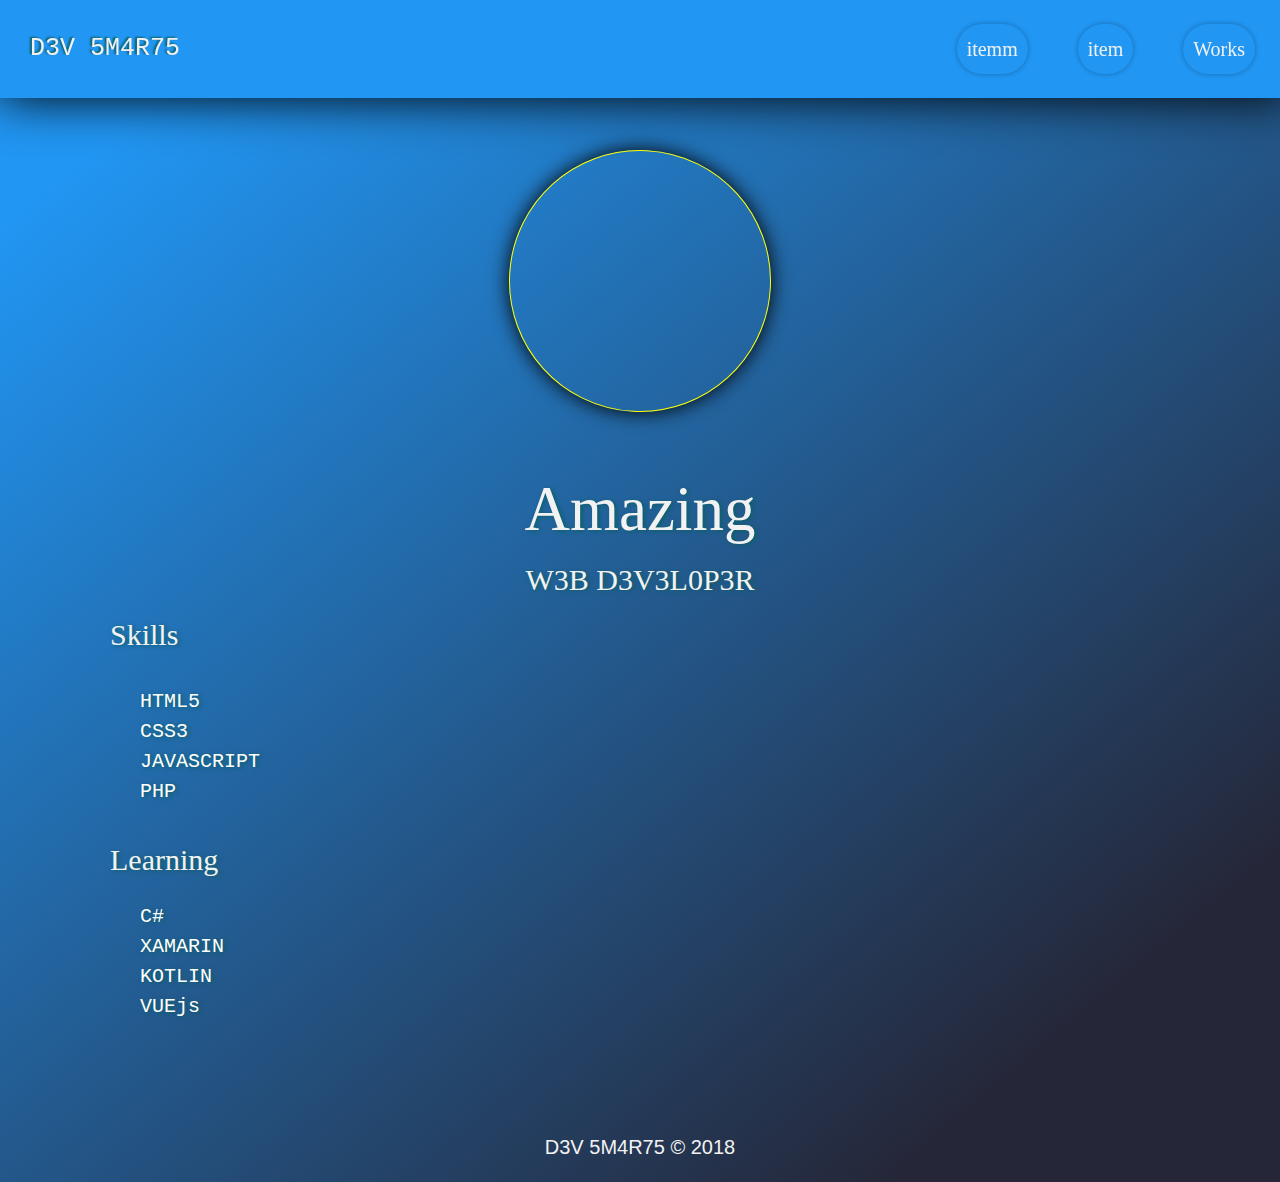
==== index.html @ ac751168 "Add files via upload" ====
<!DOCTYPE html>
      <html>
        <head>
          <meta charset='utf-8'>
          <meta name='viewport' content='width=device-width, initial-scale=1'>
        </head>
        <body>
      <style>
      body{
        margin : 0;
        background :  -webkit-linear-gradient(130deg, #252637 14%, #2196f3 90%);
      /*   background-repeat :; */
        min-height: 100%;
        line-height: 1.5;
      }
      nav{
        background-color : #2196f3;
        box-shadow: 0px 0px 50px;
        transition-property : padding;
        transition-duration : 2s;
        transition-timing-function: ease-out;
        position: fixed;
        width : 100%;
        z-index: 999;
        background-image: url('asfalt-light.png');
        background-size: contain;
        background-repeat: repeat-x;
      }
      nav:hover{
        padding :5px;
      }
      .cont{
        display: flex;
        justify-content: flex-end;
        color : #f1f1f1;
        padding : 5px;
        flex-flow: row wrap;
      }
      .cont div {
        padding : 10px;
        margin : 0px 25px;
        font-family: cursive;
        font-size: 20px;
      /*   border : 1px solid #ccc; */
        border-radius: 35px;
        /*flex-basis: 10%;*/
        transition-property: background, padding, transform, border-radius;
        transition-duration : 2s;
        transition-timing-function : ease-out;
      /*   animation-name : test;
        animation-timing-function : ease-out;
        animation-duration: 1s;
        animation-iteration-count :  */
        box-shadow : 0px 0px 4px 1px rgba(0,0,0,0.2);
      }
      /* @keyframes test{
        from{
          transform : scale(1.5deg);
        }
        to{
          padding : 40px;
        }
      } */
      .cont div:hover{
        z-index: 1000;
        background-color : #fafafa;/*#0e82de*/;
        color: #0e82de;
        cursor: pointer;
        padding : 11px;
        border-radius: 38px;
        animation-name : nav;
        animation-iteration-count: 1;
        animation-duration: 1s;
        border : none;
        box-shadow :none 0px 0px 8px 2px rgba(0,0,0,0.2);


        
      }
      @keyframes nav{
          33%{
            transform: rotate(60deg); 
        }
        66%{
          transform: rotate(90deg);
        }
        100%{
          transform: rotate(0deg)
        }

      }
      .me{
        background-color: #f2f2f2;
        width: 250px;
        height: 250px;
        border-radius: 150px;
        padding : 5px;
        /*overflow: hidden;*/
      /*   box-sizing: border-box; */
        border: 1px solid yellow;
        transform : rotate(-42deg);
        animation-name : noble;
        animation-iteration-count: infinite;
        animation-duration: 4s;
        animation-timing-function: ease-in-out;
        box-shadow: 0px 0px 20px;
      }
      @keyframes noble{
        33%{
          transform: rotate(-42deg);
        }
        66%{
        transform: rotate(-100deg) 
        }
      }
      .me:hover{
        width: 255px;
        height : 255px;
        animation-name : nobleh;
        animation-iteration-count: infinite;
        animation-duration: 1s;
        animation-timing-function: ease-in;
        background-color: #e91e63;
        box-shadow : 0px 0px 20px;
      }
      @keyframes nobleh{
        20%{
          transform: rotate(-42deg);
        }
        50%{
        transform: rotate(-180deg) ;
      /*     transform: scale(0.5); */
          
        }
        80%{
          transform: rotate(-250deg)
        }
        90%{
          transform: rotate(-360deg);
        }
        100%{
          transform: rotate(-402deg);
        }
      }

      .me-cont{
        display: flex;
        justify-content: center;
        padding: 50px;
      }
      .amaz-cont{
        font-size: 30px;
        font-family: cursive;
        color: #f2f2f2;
        text-shadow: 2px 1px 4px #0A6063;
      }
      .amaz{
        font-size: 63px;
      }
      #itemm{
        align-self: baseline !important;
      }
          </style>
          <header>
            <nav>
              
            <div style='display:table; width:100%;'>
              <div style='display:table-row'>
              <div style='display:table-cell'>
              <div style='font-size: 25px; font-family: monospace; color : #f1f1f1; text-shadow: -2px -1px 2px #0A6063; padding : 25px;'>
                D3V 5M4R75
                </div>
              </div>
              <div style='display:table-cell; vertical-align: middle;' align=''>
              <div class='cont'>
              <div id="itemm">
                itemm
              </div>
              <div>
                item
              </div>
              <div>
                Works
              </div>
                </div>
              </div>
              </div>
            </div>
            </nav>
          </header>
          <div style='padding: 50px'>
            
          </div>
          <section>
            <div class='me-cont'>
                
            <div class='me' align='center' style="background : url('file:///C:/Users/user/Desktop/pic.jpg'); background-size:cover; background-repeat: no-repeat;">
            </div>
            </div>
            <div align='center' class='amaz-cont'>
              <div class='amaz'>
                Amazing
              </div>
              <div class='dev'>
                W3B D3V3L0P3R
              </div>
            </div>
          </section>
          <section style='padding-left: 100px;'>
            <div align='left' style='font-size: 30px;font-family: cursive; color: #f2f2f2; text-shadow: 2px 1px 4px #0A6063; padding : 10px;'>
              Skills
            </div>
            <div style='color: #fff; font-size:20px;font-family: monospace;text-shadow: 2px 1px 4px #0A6063'>
              <ul style='list-style-type:none;'>
                
                <li> HTML5 </li>
                <li> CSS3 </li>
                <li> JAVASCRIPT </li>
                <li> PHP </li>

              </ul>
            </div>
          </section>
          <section style='padding-left: 100px;'>
            <div align='left' style='font-size: 30px;font-family: cursive; color: #f2f2f2; text-shadow: 2px 1px 4px #0A6063; padding : 10px;padding-bottom:0px !important;'>
              Learning
            </div>
            <div style='color: #fff; font-size:20px;font-family: monospace;text-shadow: 2px 1px 4px #0A6063'>
              <ul style='list-style-type:none;'>
                
                <li> C# </li>
                <li> XAMARIN </li>
                <li> KOTLIN </li>
                <li> VUEjs </li>
                

              </ul>
            </div>
          </section>
      <!-- #383753 -->
          <div style='padding:35px'>
            
          </div>
          <div style="color: #f2f2f2; padding: 20px; font-size: 20px; font-family: Arial;" align="center">
            D3V 5M4R75 &copy; 2018
          </div>
        </body>
      </html>
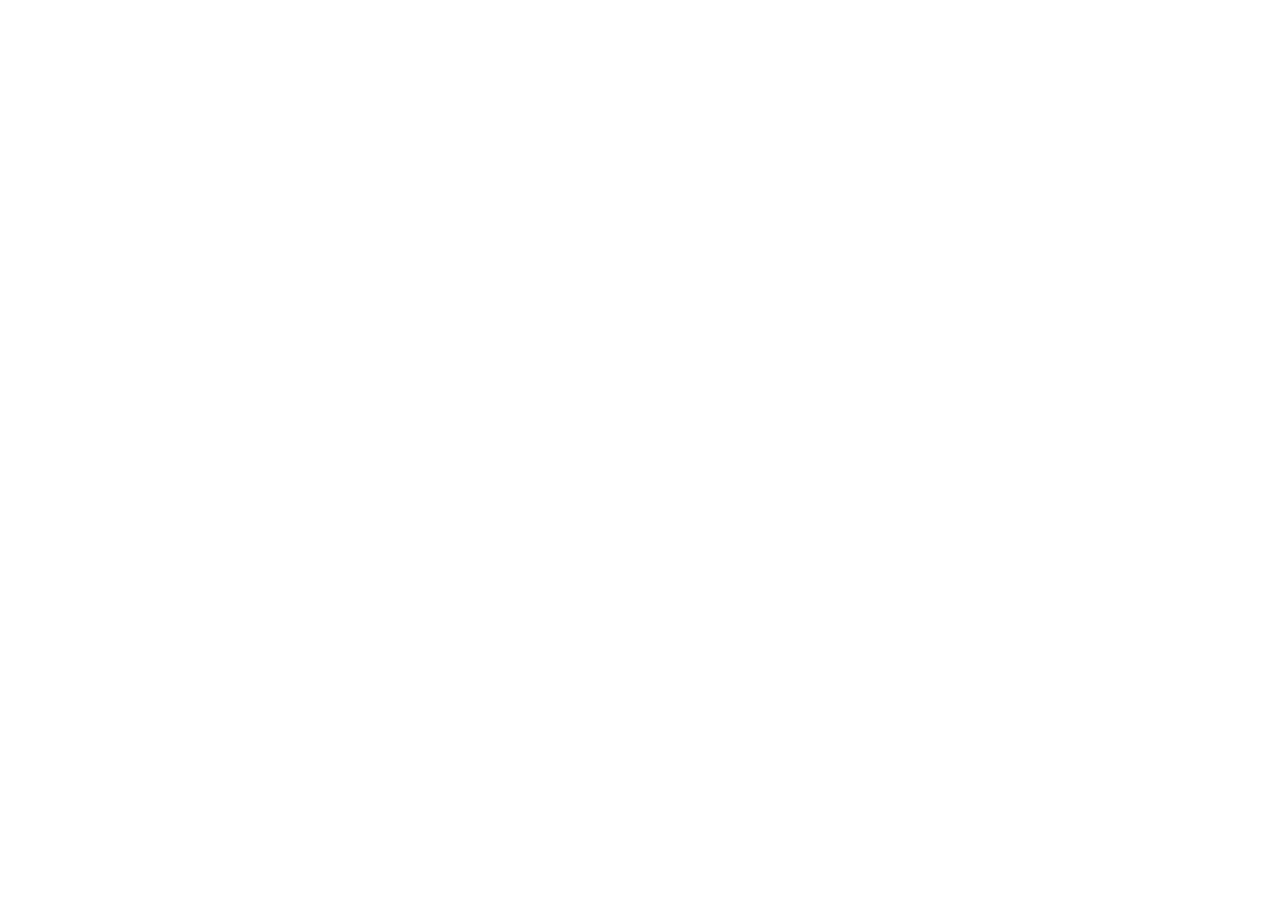
==== commit c39ac22c: "Add files via upload" ====
--- a/index.html
+++ b/index.html
@@ -1,248 +1,20 @@
-      <!DOCTYPE html>
-      <html>
-        <head>
-          <meta charset='utf-8'>
-          <meta name='viewport' content='width=device-width, initial-scale=1'>
-        </head>
-        <body>
-      <style>
-      body{
-        margin : 0;
-        background :  -webkit-linear-gradient(130deg, #252637 14%, #2196f3 90%);
-      /*   background-repeat :; */
-        min-height: 100%;
-        line-height: 1.5;
-      }
-      nav{
-        background-color : #2196f3;
-        box-shadow: 0px 0px 50px;
-        transition-property : padding;
-        transition-duration : 2s;
-        transition-timing-function: ease-out;
-        position: fixed;
-        width : 100%;
-        z-index: 999;
-        background-image: url('asfalt-light.png');
-        background-size: contain;
-        background-repeat: repeat-x;
-      }
-      nav:hover{
-        padding :5px;
-      }
-      .cont{
-        display: flex;
-        justify-content: flex-end;
-        color : #f1f1f1;
-        padding : 5px;
-        flex-flow: row wrap;
-      }
-      .cont div {
-        padding : 10px;
-        margin : 0px 25px;
-        font-family: cursive;
-        font-size: 20px;
-      /*   border : 1px solid #ccc; */
-        border-radius: 35px;
-        /*flex-basis: 10%;*/
-        transition-property: background, padding, transform, border-radius;
-        transition-duration : 2s;
-        transition-timing-function : ease-out;
-      /*   animation-name : test;
-        animation-timing-function : ease-out;
-        animation-duration: 1s;
-        animation-iteration-count :  */
-        box-shadow : 0px 0px 4px 1px rgba(0,0,0,0.2);
-      }
-      /* @keyframes test{
-        from{
-          transform : scale(1.5deg);
-        }
-        to{
-          padding : 40px;
-        }
-      } */
-      .cont div:hover{
-        z-index: 1000;
-        background-color : #fafafa;/*#0e82de*/;
-        color: #0e82de;
-        cursor: pointer;
-        padding : 11px;
-        border-radius: 38px;
-        animation-name : nav;
-        animation-iteration-count: 1;
-        animation-duration: 1s;
-        border : none;
-        box-shadow :none 0px 0px 8px 2px rgba(0,0,0,0.2);
-
-
-        
-      }
-      @keyframes nav{
-          33%{
-            transform: rotate(60deg); 
-        }
-        66%{
-          transform: rotate(90deg);
-        }
-        100%{
-          transform: rotate(0deg)
-        }
-
-      }
-      .me{
-        background-color: #f2f2f2;
-        width: 250px;
-        height: 250px;
-        border-radius: 150px;
-        padding : 5px;
-        /*overflow: hidden;*/
-      /*   box-sizing: border-box; */
-        border: 1px solid yellow;
-        transform : rotate(-42deg);
-        animation-name : noble;
-        animation-iteration-count: infinite;
-        animation-duration: 4s;
-        animation-timing-function: ease-in-out;
-        box-shadow: 0px 0px 20px;
-      }
-      @keyframes noble{
-        33%{
-          transform: rotate(-42deg);
-        }
-        66%{
-        transform: rotate(-100deg) 
-        }
-      }
-      .me:hover{
-        width: 255px;
-        height : 255px;
-        animation-name : nobleh;
-        animation-iteration-count: infinite;
-        animation-duration: 1s;
-        animation-timing-function: ease-in;
-        background-color: #e91e63;
-        box-shadow : 0px 0px 20px;
-      }
-      @keyframes nobleh{
-        20%{
-          transform: rotate(-42deg);
-        }
-        50%{
-        transform: rotate(-180deg) ;
-      /*     transform: scale(0.5); */
-          
-        }
-        80%{
-          transform: rotate(-250deg)
-        }
-        90%{
-          transform: rotate(-360deg);
-        }
-        100%{
-          transform: rotate(-402deg);
-        }
-      }
-
-      .me-cont{
-        display: flex;
-        justify-content: center;
-        padding: 50px;
-      }
-      .amaz-cont{
-        font-size: 30px;
-        font-family: cursive;
-        color: #f2f2f2;
-        text-shadow: 2px 1px 4px #0A6063;
-      }
-      .amaz{
-        font-size: 63px;
-      }
-      #itemm{
-        align-self: baseline !important;
-      }
-          </style>
-          <header>
-            <nav>
-              
-            <div style='display:table; width:100%;'>
-              <div style='display:table-row'>
-              <div style='display:table-cell'>
-              <div style='font-size: 25px; font-family: monospace; color : #f1f1f1; text-shadow: -2px -1px 2px #0A6063; padding : 25px;'>
-                D3V 5M4R75
-                </div>
-              </div>
-              <div style='display:table-cell; vertical-align: middle;' align=''>
-              <div class='cont'>
-              <div id="itemm">
-                itemm
-              </div>
-              <div>
-                item
-              </div>
-              <div>
-                Works
-              </div>
-                </div>
-              </div>
-              </div>
-            </div>
-            </nav>
-          </header>
-          <div style='padding: 50px'>
-            
-          </div>
-          <section>
-            <div class='me-cont'>
-                
-            <div class='me' align='center' style="background : url('file:///C:/Users/user/Desktop/pic.jpg'); background-size:cover; background-repeat: no-repeat;">
-            </div>
-            </div>
-            <div align='center' class='amaz-cont'>
-              <div class='amaz'>
-                Amazing
-              </div>
-              <div class='dev'>
-                W3B D3V3L0P3R
-              </div>
-            </div>
-          </section>
-          <section style='padding-left: 100px;'>
-            <div align='left' style='font-size: 30px;font-family: cursive; color: #f2f2f2; text-shadow: 2px 1px 4px #0A6063; padding : 10px;'>
-              Skills
-            </div>
-            <div style='color: #fff; font-size:20px;font-family: monospace;text-shadow: 2px 1px 4px #0A6063'>
-              <ul style='list-style-type:none;'>
-                
-                <li> HTML5 </li>
-                <li> CSS3 </li>
-                <li> JAVASCRIPT </li>
-                <li> PHP </li>
-
-              </ul>
-            </div>
-          </section>
-          <section style='padding-left: 100px;'>
-            <div align='left' style='font-size: 30px;font-family: cursive; color: #f2f2f2; text-shadow: 2px 1px 4px #0A6063; padding : 10px;padding-bottom:0px !important;'>
-              Learning
-            </div>
-            <div style='color: #fff; font-size:20px;font-family: monospace;text-shadow: 2px 1px 4px #0A6063'>
-              <ul style='list-style-type:none;'>
-                
-                <li> C# </li>
-                <li> XAMARIN </li>
-                <li> KOTLIN </li>
-                <li> VUEjs </li>
-                
-
-              </ul>
-            </div>
-          </section>
-      <!-- #383753 -->
-          <div style='padding:35px'>
-            
-          </div>
-          <div style="color: #f2f2f2; padding: 20px; font-size: 20px; font-family: Arial;" align="center">
-            D3V 5M4R75 &copy; 2018
-          </div>
-        </body>
-      </html>+<!DOCTYPE html>
+<!--[if lt IE 7]>      <html class="no-js lt-ie9 lt-ie8 lt-ie7"> <![endif]-->
+<!--[if IE 7]>         <html class="no-js lt-ie9 lt-ie8"> <![endif]-->
+<!--[if IE 8]>         <html class="no-js lt-ie9"> <![endif]-->
+<!--[if gt IE 8]><!--> <html class="no-js"> <!--<![endif]-->
+    <head>
+        <meta charset="utf-8">
+        <meta http-equiv="X-UA-Compatible" content="IE=edge">
+        <title>youtube</title>
+        <meta name="viewport" content="width=device-width, initial-scale=1">
+        <!-- <link rel="stylesheet" href=""> -->
+        <script defer src="app.js"></script>
+    </head>
+    <body>
+        <!--[if lt IE 7]>
+            <p class="browsehappy">You are using an <strong>outdated</strong> browser. Please <a href="#">upgrade your browser</a> to improve your experience.</p>
+        <![endif]-->
+        
+    </body>
+</html>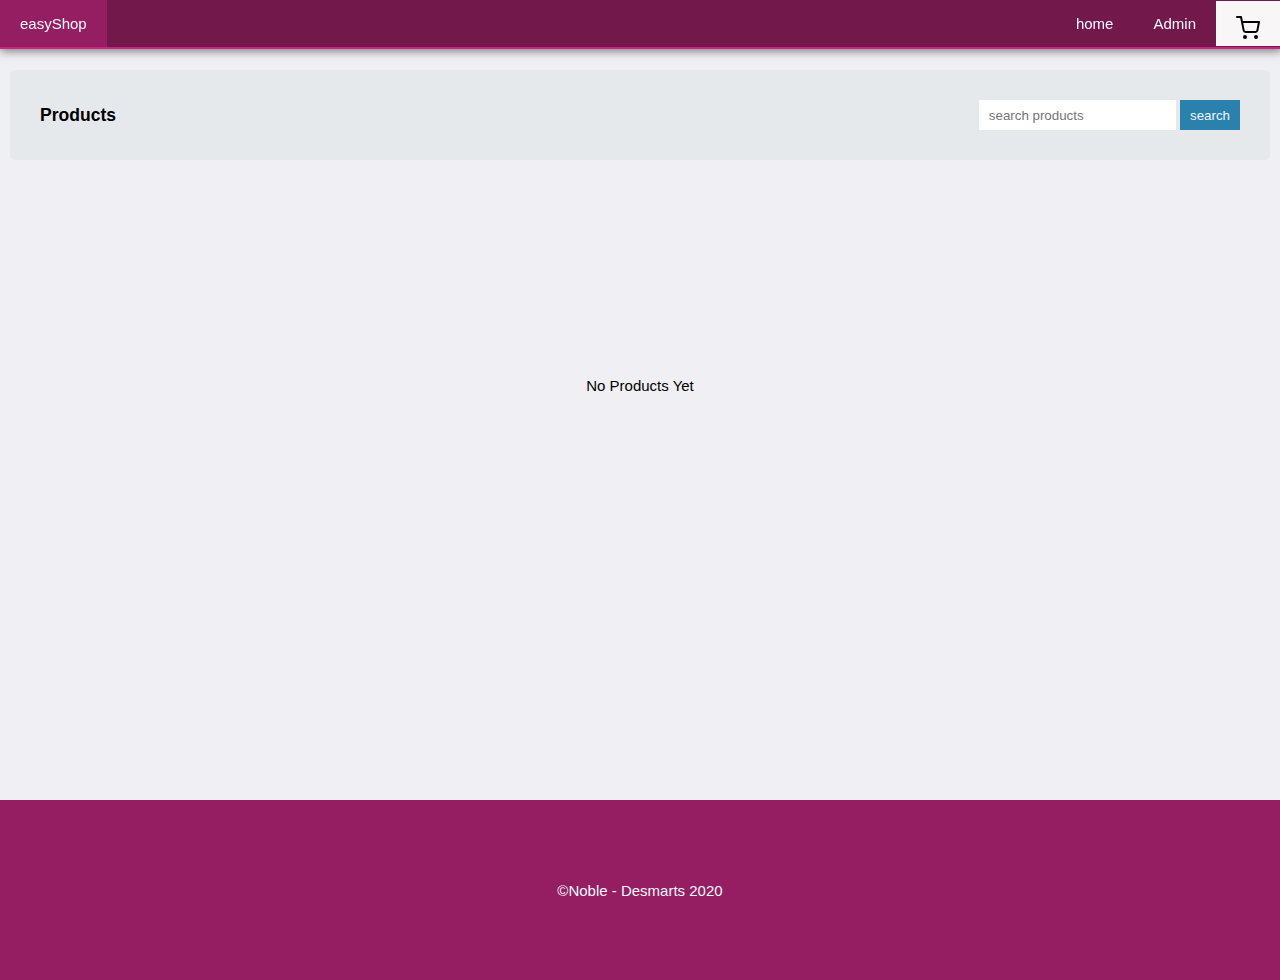
==== commit 38f4405e: "added my shopping cart demo" ====
--- a/index.html
+++ b/index.html
@@ -1,20 +1,68 @@
 <!DOCTYPE html>
-<!--[if lt IE 7]>      <html class="no-js lt-ie9 lt-ie8 lt-ie7"> <![endif]-->
-<!--[if IE 7]>         <html class="no-js lt-ie9 lt-ie8"> <![endif]-->
-<!--[if IE 8]>         <html class="no-js lt-ie9"> <![endif]-->
-<!--[if gt IE 8]><!--> <html class="no-js"> <!--<![endif]-->
-    <head>
-        <meta charset="utf-8">
-        <meta http-equiv="X-UA-Compatible" content="IE=edge">
-        <title>youtube</title>
-        <meta name="viewport" content="width=device-width, initial-scale=1">
-        <!-- <link rel="stylesheet" href=""> -->
-        <script defer src="app.js"></script>
-    </head>
-    <body>
-        <!--[if lt IE 7]>
-            <p class="browsehappy">You are using an <strong>outdated</strong> browser. Please <a href="#">upgrade your browser</a> to improve your experience.</p>
-        <![endif]-->
-        
-    </body>
+<html lang="en">
+<head>
+    <meta charset="UTF-8">
+    <meta name="viewport" content="width=device-width, initial-scale=1.0">
+    <meta name="theme-color" content="#73184b">
+    <link rel="stylesheet" href="css/style.css">
+    <script defer src="js/easyStorage.min.js"></script>
+    <script defer src="js/vue.min.js"></script>
+    <script defer src="js/vue-router.min.js"></script>
+    <script defer src="js/vuex.3.1.3.min.js"></script>
+    <script defer src="js/views/util.js"></script>
+    <script defer src="js/views/admin.js"></script>
+    <script defer src="js/views/cart.js"></script>
+    <script defer src="js/views/home.js"></script>
+    <script defer src="js/routes.js"></script>
+    <script defer src="js/store.js"></script>
+    <script defer src="js/app.js"></script>
+    <script defer src="js/main.js"></script>
+    <title> simple shopping - Home </title>
+</head>
+<body>
+    <div class="spinner-container content-center">
+        <img class="spinner-img" src="img/spinner.gif">
+    </div>
+    <div id="app">
+        <div ref="modalCont" class="modal-container d-none">
+            <div class="modal">
+                <div class="modal-header">
+                   <div class="modal-header-content content-center"> Notice </div>
+                   <div v-on:click="dismissModal" class="modal-dismiss content-center"> &times; </div> 
+                </div>
+                <div class="modal-body">
+                   <div class="modal-body-content">
+                       <div v-html="modalMsg"></div>
+                   </div>
+                </div>
+            </div>
+        </div>
+        <header>
+            <nav>
+                <router-link tag="div" class="brand" to="/">
+                    easyShop
+                </router-link>
+                <div class="nav-items-cont">
+                    <ul class="nav-items">
+                        <router-link tag="li" to="/">home</router-link>
+                        <router-link tag="li" to="/admin">Admin</router-link>
+                    </ul>
+                    <router-link tag="div" to="/cart" class="cart-cont">
+                        <div style="position: relative;">
+                            <img src="img/shopping-cart.svg">
+                            <div v-if="cart.length" class="content-center round-circle cart-count">
+                                {{cart.length < 9 ? cart.length : cart.length + '+'}}
+                            </div>
+                        </div>
+                    </router-link>
+                </div>
+            </nav>
+        </header>
+        <div class="fixed-clear"></div>
+        <router-view class="main-content"></router-view>
+        <footer class="content-center">
+           <div> &copy; </div>  Noble - Desmarts 2020
+        </footer>
+    </div>
+</body>
 </html>--- a/css/style.css
+++ b/css/style.css
@@ -0,0 +1,560 @@
+body, html{
+    margin: 0px 0px;
+    padding: 0px;
+    width: 100%;
+}
+body{
+    background-color: #f0f0f4;
+    position: relative;
+    font-size: 15px;
+    font-family: Arial, Helvetica, sans-serif;
+}
+#app{
+    position: relative;
+    height: inherit;
+    display: flex;
+    flex-direction: column;
+    width: 100%;
+    min-height: 100%;
+    justify-content: space-between;
+}
+.spinner-container{
+    position: absolute;
+    top: 0;
+    left: 0;
+    right: 0;
+    bottom: 0;
+    background: #fff;
+    z-index: 100;
+}
+.spinner-img{
+    height: 100px;
+    width: 100px;
+}
+/* header */
+header{
+    position: fixed;
+    width: 100%;
+}
+
+nav{
+    background-color: #73184b;
+    color: aliceblue;
+    display: flex;
+    justify-content: space-between;
+    box-shadow: 1px 1px 9px 1px rgba(0, 0, 0, 0.5);
+    position: relative;
+    width: 100%;
+    padding: 0px;
+    border-bottom: 2px solid #c82682;
+    z-index: 5;
+}
+.cart-cont{
+    height: 15.9px;
+    padding: 15px 20px;
+    position: relative;
+    background: #fffffff5;
+    transition: all 200ms ease;
+}
+.cart-cont:hover{
+    cursor: pointer;
+    background-color: #ebf4f9;
+}
+.cart-count{
+    background-color: #c82682;
+    width:20px;
+    height: inherit;
+    color : #fff;
+    position:absolute;
+    top: -3px;
+    right : -9px;
+    font-size: 0.7rem;
+}
+.nav-items-cont{
+    width: 100%;
+    display: flex;
+    justify-content: flex-end;
+    align-items: center;
+}
+.nav-items{
+    position: relative;
+    list-style: none;
+    width: 100%;
+    padding: 0px;
+    margin: 0px;
+    display: flex;
+    justify-content: flex-end;
+    align-items: center;
+
+}
+.nav-items li{
+    padding: 15px 20px;
+    margin: 0px;
+    transition: all 200ms ease;
+}
+.nav-items li:hover{
+    cursor: pointer;
+    background: #951d6180;
+}
+nav .brand{
+    padding: 15px 20px;
+    display: flex;
+    justify-content: space-around;
+    align-items: center;
+    background: #1d2495;
+    background: #951d61;
+}
+nav .brand:hover{
+    cursor: pointer;
+}
+.fixed-clear::after{
+    clear: both;
+    content: "";
+    display: block;
+    margin: 60px;
+}
+
+
+.search-panel{
+    background:#e6e9ec;
+    padding: 0px 30px;
+    min-height: 10vh;
+    flex-direction:row;
+    display:flex;
+    justify-content: space-between;
+    align-items: center;
+    flex-wrap: wrap;
+    border-radius: 5px;
+}
+.panel-cta-btn-cont{
+    display: flex;
+    flex-wrap: wrap;
+    padding: 15px;
+    justify-content: space-between;
+}
+.panel-cta-btn-cont > div{
+    margin: 0px 10px;
+}
+
+.search-panel .btn{
+    box-shadow: 0px 0px 4px 0.5px rgba(10, 10, 10, 0.3);
+    transition: all 200ms ease;
+}
+.search-panel .btn:not(.btn-remove){
+    background: #16b386;
+    color: aliceblue;
+}
+.search-panel .btn:not(.btn-remove):hover{
+    background: #099f75;
+}
+.search-panel .btn-remove{
+    background: #d91a7c;
+    color: #f9f9f9;
+}
+.search-panel .btn-remove:hover{
+    background: #c80e6e;
+}
+.search-panel form input[type='text']{
+    border:none;
+    box-sizing: border-box;
+    height: 30px;
+    padding: 10px;
+    outline: none;
+    transition: all 200ms ease ;
+}
+.search-panel form input[type='submit']{
+    background: #2981ac;
+    color: aliceblue;
+    box-sizing: border-box;
+    padding:6px 10px;
+    border: none;
+    outline: none;
+    height: 30px;
+
+}
+.search-panel form input[type='text']:focus{
+    outline: 2px solid #c8268236;
+
+}
+.search-panel form input[type='submit']:hover{
+    cursor: pointer;
+    background: #247095;
+}
+
+
+/* main contents and products list */
+.main-content{
+    background-color: #f0f0f4;
+    min-height: 80vh;
+    padding: 10px;
+}
+.products-cont{
+    padding: 10px;
+    display: flex;
+    align-items: center;
+    flex-wrap: wrap;
+}
+.product-item{
+    background: #fff;
+    min-height: 200px;
+    width: 200px;
+    border-radius: 5px;
+    box-shadow: 0px 0px 5px 1px rgba(0, 0, 0, 0.2);
+    margin: 15px;
+}
+.product-item .row-pad{
+    padding: 8px;
+}
+.product-item .cart-btn{
+    border: none;
+    padding:5px 10px;
+    background: #2981ac;
+    color: aliceblue;
+    box-shadow: 0px 0px 2px 0.4px rgba(0, 0, 0, 0.3);
+}
+.product-item .cart-btn:disabled{
+    background: #199f79;
+    color: #fff;
+}
+.product-item .cart-btn:disabled:hover{
+    background: #0f7155;
+}
+.product-item .cart-btn:hover{
+    background: #247095;
+}
+.product-price{
+    color : #2981ac;
+}
+.product-item .stock-cont{
+    color: #ebf4f9;
+    background: #2981ac;
+    width: 30px;
+    height: 30px;
+    border-radius: 50%;
+    display: flex;
+    justify-content: center;
+    align-items: center;
+    font-size: 0.7rem;
+}
+.product-img{
+    height: 100px;
+    background-size: 100% 100%;
+    background-repeat: no-repeat;
+}
+
+/* admin area */
+.admin-post-product{
+    margin: 50px 30%;
+    display: flex;
+    justify-content: center;
+    align-items: center;
+    min-height: 50vh;
+    background: #f0f8ff82;
+    box-shadow: 0px 0px 5px 1px rgba(0, 0, 0, 0.1);
+    padding: 20px;
+}
+.form-cont{
+ width: 100%;
+}
+.admin-post-product form{
+    position: initial;
+    width: 100%;
+}
+.admin-post-product input[type='text'], .admin-post-product input[type='number']{
+    background: #f0f0f436;
+    background: #cccc;
+    border: none;
+    /* outline: none; */
+    width: 100%;
+    height: 30px;
+    outline: 2px solid #c8268236;
+}
+.admin-post-product input[type='file']{
+    background: #f0f0f436;
+    background: #cccc;
+    outline: 2px solid #c8268236;
+    height: 30px;
+    width: 100%;
+    border: none;
+    /* outline: none; */
+
+}
+.admin-post-product input[type='file']::-webkit-file-upload-button{
+    height: 30px;
+    border: none;
+}
+.admin-post-product input[type='file']::-moz-file-upload-button{
+    height: 30px;
+    border: none;
+}
+
+.admin-post-product input[type='submit']{
+    background: #2981ac;
+    border: none;
+    width: 100%;
+    height: 35px;
+    outline: none;
+    color: aliceblue;
+    margin-top: 10px;
+    transition: all 200ms;
+}
+.admin-post-product input[type='submit']:hover{
+    background: #1e6588;
+    cursor: pointer;
+}
+.form-row{
+    margin: 10px 0px;
+}
+.admin-post-product input[type='text']:focus, .admin-post-product input[type='number']:focus{
+    background: #cccc;
+    border: none;
+    outline: 2px solid #c8268236;
+}
+/* pagination */
+.pagination{
+    width: 100%;
+    display: flex;
+    list-style: none;
+    margin: 0px;
+    padding: 0px;
+}
+.pagination .pagination-item{
+    margin: 0px 8px;
+}
+.pagination .pagination-link{
+   display: block;
+   padding: 8px 13px;
+   border: 0.5px solid #e6e9ec;
+   background-color: #fff;
+   border-radius: 3px;
+   transition: all 200ms ease;
+   text-decoration: none;
+}
+.pagination .pagination-link.active{
+    background-color: #c82682;
+    color: #e6e9ec;
+ }
+
+.pagination .pagination-link:hover{
+    cursor: pointer;
+    background-color: #f9f9f9;
+ }
+.pagination .pagination-link.active:hover{
+    cursor: pointer;
+    background-color: #b31e73;
+ }
+/* modal */
+
+.modal-container{
+    background: rgba(0, 0, 0, 0.5);
+    position: absolute;
+    top: 0;
+    left: 0;
+    right: 0;
+    bottom: 0;
+    display: flex;
+    position: fixed;
+    align-items: center;
+    justify-content: center;
+    z-index: 10;
+    transition: 1s ease;
+}
+.modal{
+    background-color: #e6e9ec;
+    width: 30%;  
+}
+.modal-header{
+    width: 100%;
+    min-height: 30px;
+    display: flex;
+    justify-content: space-between;
+    border-bottom: 1px solid #ccc;
+    background : #73184b;
+    color: aliceblue;
+
+}
+.modal-body{
+    min-height: 200px;
+    width: 100%;
+    border-bottom: 1px solid #ccc;
+    display: flex;
+    justify-content: center;
+    align-items: center;
+    flex-direction: column;
+}
+.modal-body .btn{
+    box-shadow: 0px 0px 4px 0.5px rgba(10, 10, 10, 0.3);
+    transition: all 200ms ease;
+}
+.modal-body  .btn:first-of-type{
+    background: #d91a7c;
+    color : #f9f9f9;
+}
+.modal-body  .btn:first-of-type:hover{
+    background: #c80e6e;
+}
+.modal-body  .btn:nth-of-type(2){
+    background: #16b386;
+    color: aliceblue;
+}
+.modal-body .btn:nth-of-type(2):hover{
+    background: #099f75;
+}
+.modal-footer{
+    height: 10%;
+    width: 100%;
+    grid-row-start: 7;
+}
+.modal-body-content{
+    padding: 20px;
+    display: flex;
+    justify-content: center;
+    align-items: center;
+    width: 90%;
+    text-align: center;
+}
+.modal-body-content > div{
+    width: 100%;
+}
+.modal-header-content{
+    padding: 0px 10px;
+}
+.modal-cta{
+    display:flex;
+    justify-content : space-between;
+    padding: 50px 0px 20px;
+}
+.modal-dismiss{
+    width: 50px;
+    font-size: 1rem;
+    font-weight: bold;
+    border: 1px transparent #ccc;
+}
+.modal-dismiss:hover{
+   cursor: pointer;
+}
+ /* footer */
+footer{
+    background-color: #081b24;
+    background: #951d61;
+    min-height: 20vh;
+    color: aliceblue;
+}
+
+@media screen and (max-width: 499px){
+    .products-cont{
+        justify-content: center;
+    }
+    .product-item{
+        width: 95%;
+    }
+    nav{
+        justify-content: space-between;
+    }
+    .nav-items-cont{
+        flex-wrap: wrap;
+        font-size: 0.7rem;
+    }
+    .nav-items{
+        width: initial;
+        justify-content: flex-start;
+    }
+    .nav-items li{
+        padding: 10px 10px;
+        margin: 0px;
+    }
+    .cart-cont{
+        /* background: #fff; */
+        padding: 10px 10px;
+    }
+    nav .brand{
+        padding: 10px 10px;
+    }
+}
+
+
+/* utilities */
+
+.content-center{
+    display: flex;
+    justify-content: center;
+    align-items: center;
+}
+.round-circle{
+    border-radius: 50%;
+}
+.d-none{
+    display: none;
+}
+.btn{
+    padding: 5px 10px;
+    border: none;
+    transition: all 200ms ease;
+}
+.btn:hover{
+    cursor: pointer;
+}
+.w-100{
+    width: 100%;
+}
+.h-100{
+    width: 100%;
+}
+
+
+
+@media screen and (max-width: 631px){
+    .search-panel form{
+        padding-bottom: 10px;
+    }
+    .modal{
+        width: 50%;
+    }
+}
+@media screen and (max-width: 540px){
+    .modal{
+        width: 60%;
+    }
+    .search-panel{
+        padding-bottom: 20px;
+        justify-content: space-around;
+    }
+    .search-panel form input[type='text']{
+        width: 70%;
+        float: left;
+    }
+    .search-panel form input[type='submit']{
+        float: left;
+        width: auto;
+        text-align: center;
+    }
+    .search-panel form::after, .search-panel form::before{
+        content: "";
+        clear: both;
+    }
+    .form-div{
+        width: 100%;
+    }
+    .search-panel-inner{
+        width: 100%;
+    }
+    .panel-cta-btn-cont{
+        flex-wrap: wrap;
+        padding: 15px 0px;
+        width: 100%;
+        justify-content: space-between;
+    }
+    .panel-cta-btn-cont > div{
+        margin: 0px 0px;
+    }
+}
+@media screen and (max-width: 320px){
+    .modal{
+        width: 90%;
+    }
+}
+@media screen and (max-width : 1000px){
+    .admin-post-product {
+        margin: 50px 1%;
+    }
+}
